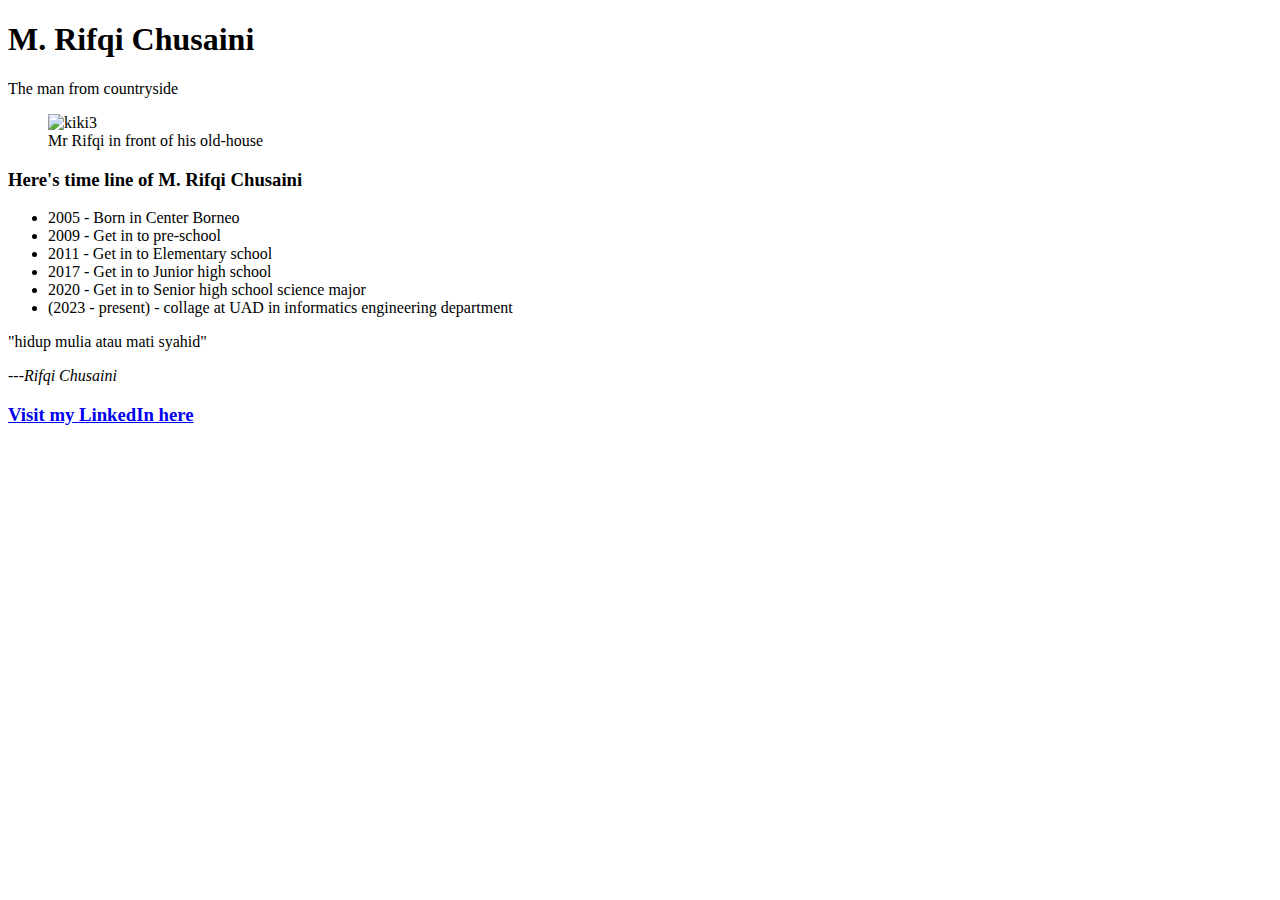
==== index.html @ 4d22e906 "Create index.html" ====
<!DOCTYPE html>
<html lang="en">
    <head>
        <meta charset="UTF-8">
        <title>M Rifqi Chusaini - Tribute</title>
        <link rel="stylesheet" href="styles.css">
    </head>
    <body>
        <main id="main">
            <div class="header">
                <h1 id="title">M. Rifqi Chusaini</h1>
                <p>The man from countryside</p>
            </div>            
            <figure id="img-div">
                <img id="image" src="https://i.ibb.co/JzPvfvn/kiki3.jpg" alt="kiki3">
                <figcaption id="img-caption">Mr Rifqi in front of his old-house</figcaption>
            </figure>
            <div class="timeline">
                <h3 id="tribute-info">Here's time line of M. Rifqi Chusaini</h3>
                <ul>
                    <li>2005 - Born in Center Borneo</li>
                    <li>2009 - Get in to pre-school</li>
                    <li>2011 - Get in to Elementary school</li>
                    <li>2017 - Get in to Junior high school</li>
                    <li>2020 - Get in to Senior high school science major</li>
                    <li>(2023 - present) - collage at UAD in informatics engineering department</li>
                </ul>
            </div>
            <div class="footer">
                <p>"hidup mulia atau mati syahid"</p>
                <p><i>---Rifqi Chusaini</i></p>
                <h3><a href="https://www.linkedin.com/in/muchammad-rifqi-chusaini/" target="_blank" id="tribute-link">Visit my LinkedIn here</a></h3>
            </div>            
        </main>
    </body>
</html>
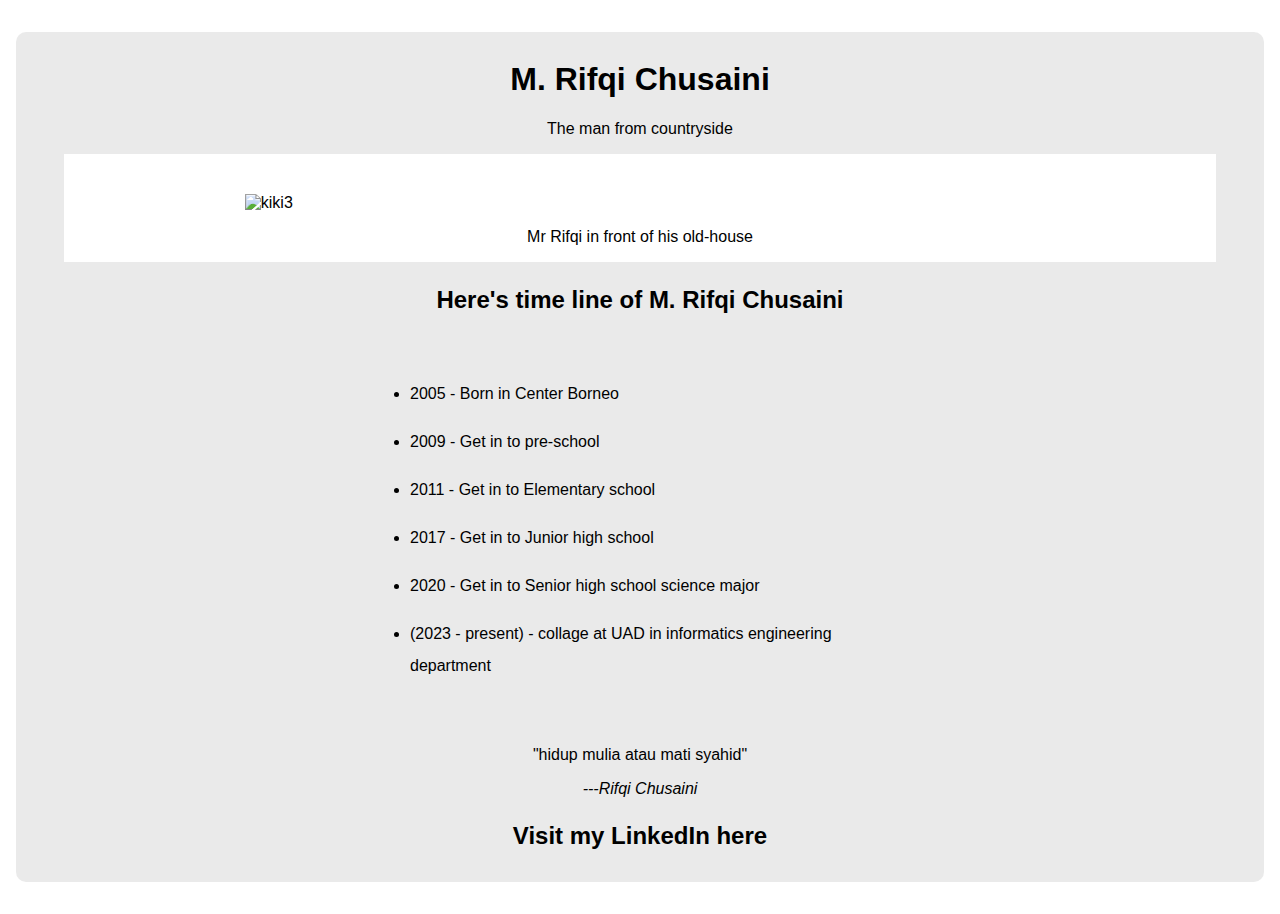
==== commit ce035dca: "Update index.html" ====
--- a/index.html
+++ b/index.html
@@ -32,5 +32,6 @@
                 <h3><a href="https://www.linkedin.com/in/muchammad-rifqi-chusaini/" target="_blank" id="tribute-link">Visit my LinkedIn here</a></h3>
             </div>            
         </main>
+        <script src="script.js"></script>
     </body>
 </html>
--- a/styles.css
+++ b/styles.css
@@ -0,0 +1,65 @@
+*{
+    font-family: 'Segoe UI', Tahoma, Geneva, Verdana, sans-serif;
+}
+main {
+    margin: 2em 0.5em;
+    padding: 0.5em 0.5em;
+    border-radius: 10px;
+    background-color: rgba(213, 213, 213, 0.511);
+}
+#title{
+    text-align: center;
+}
+p{
+    text-align: center;
+}
+img{
+    display: block;
+    margin: 0 auto;
+    padding: 0.5em;
+    box-sizing: border-box;
+    overflow: hidden;
+    border-radius: 10px;
+    max-width: 100%;
+}
+@media (min-width : 1000px) {
+    img{
+        width: 70%;
+    }
+}
+
+figcaption{
+    text-align: center;
+    padding: 0.5em 1em 1em 1em;
+}
+#img-div{
+    background-color: #ffffff;
+    box-sizing: border-box;
+    padding-top: 2em;
+}
+.timeline{
+    text-align: center;
+}
+ul{
+    max-width: 500px;
+    margin: 4em auto;
+    text-align: left;
+    line-height: 2em;
+}
+li{
+    margin-bottom:1em ;
+}
+.footer{
+    text-align: center;
+    margin: 0 auto;
+}
+h3{
+    font-size: 1.5em;
+}
+a{
+    text-decoration: none;
+    color: black;
+}
+a:hover{
+    color: dimgrey;
+}
